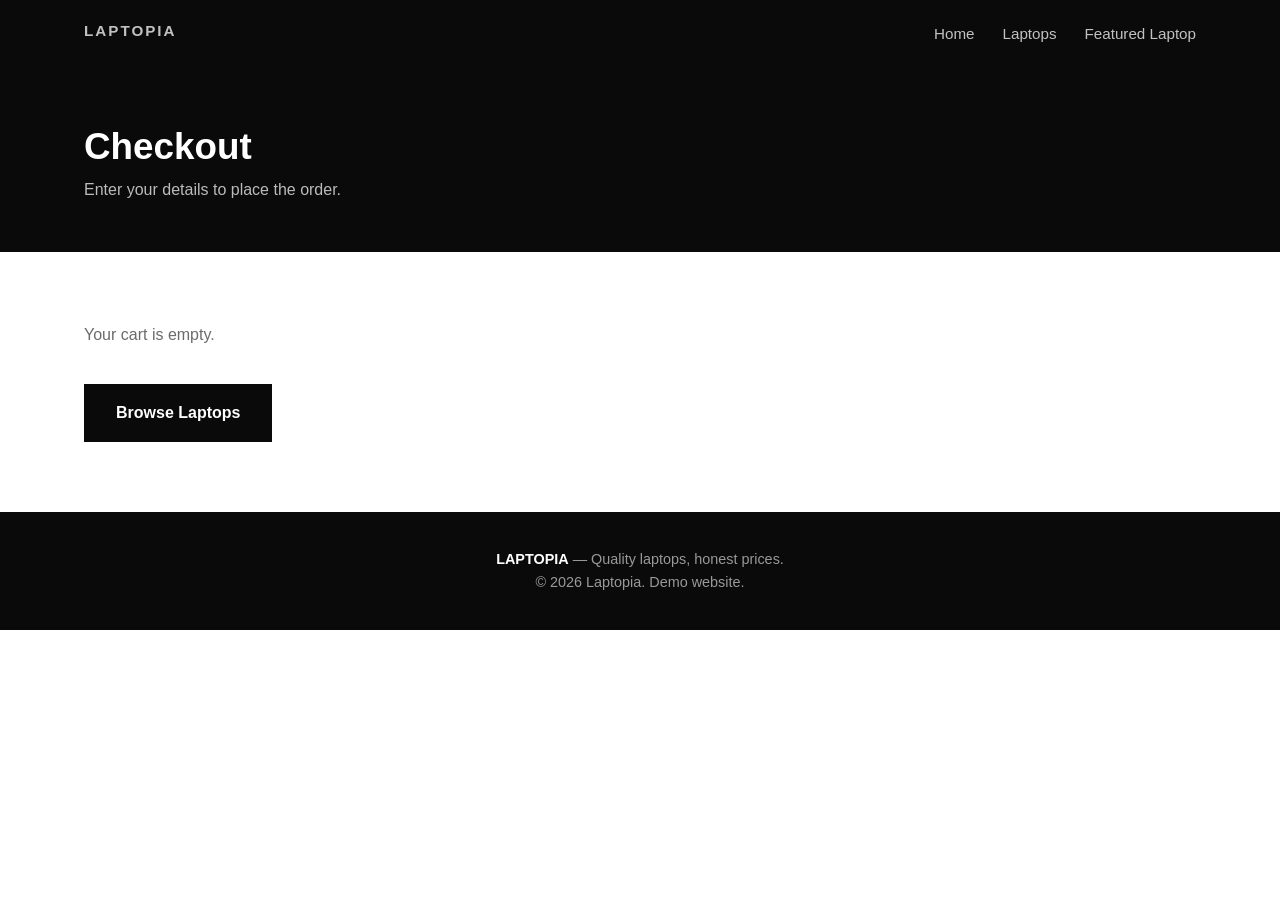
==== checkout.html @ 4bd12b3c "Add files via upload" ====
<!DOCTYPE html>
<html lang="en"><head>
<meta charset="UTF-8"><meta name="viewport" content="width=device-width, initial-scale=1">
<title>Checkout | Laptopia</title><link rel="stylesheet" href="css/style.css">
</head><body>
<div id="header"></div>
<div class="page-head"><div class="container"><h1>Checkout</h1><p>Enter your details to place the order.</p></div></div>

<section><div class="container" id="wrap"></div></section>
<div id="footer"></div>

<script src="js/products.js"></script>
<script>
renderLayout("");
const item = JSON.parse(localStorage.getItem("cart_item") || "null");
const wrap = document.getElementById("wrap");

if(!item){
  wrap.innerHTML = `<p class="sub">Your cart is empty.</p><a class="btn" href="products.html">Browse Laptops</a>`;
}else{
  const p = PRODUCTS.find(x=>x.id===item.id);
  const shipping = p.price*item.qty >= 500 ? 0 : 25;
  const total = p.price*item.qty + shipping;

  wrap.innerHTML = `<div class="checkout">
    <form id="orderForm">
      <h2>Delivery Details</h2>
      <div class="field"><label>Full Name</label><input name="name" required></div>
      <div class="row2">
        <div class="field"><label>Email</label><input type="email" name="email" required></div>
        <div class="field"><label>Phone</label><input type="tel" name="phone" required></div>
      </div>
      <div class="field"><label>Address</label><input name="address" required></div>
      <div class="row2">
        <div class="field"><label>City</label><input name="city" required></div>
        <div class="field"><label>Country</label><input name="country" required></div>
      </div>
      <div class="field"><label>Payment Method</label>
        <select name="payment"><option>Cash on Delivery</option><option>Bank Transfer</option></select></div>
      <div class="field"><label>Order Note (optional)</label><textarea name="note" rows="3"></textarea></div>
      <button class="btn" type="submit">Confirm Order</button>
    </form>

    <aside class="summary">
      <h2>Order Summary</h2>
      <img src="${p.image}" alt="${p.name}" onerror="this.onerror=null;this.src=FALLBACK">
      <div class="line"><span>${p.name} &times; ${item.qty}</span><span>${money(p.price*item.qty)}</span></div>
      <div class="line"><span>Shipping</span><span>${shipping ? money(shipping) : "Free"}</span></div>
      <div class="line total"><span>Total</span><span>${money(total)}</span></div>
    </aside>
  </div>`;

  document.getElementById("orderForm").addEventListener("submit", e=>{
    e.preventDefault();
    const f = Object.fromEntries(new FormData(e.target).entries());
    const order = {
      number: "LP-" + Date.now().toString().slice(-8),
      product: p.name, qty: item.qty, total, customer: f
    };
    localStorage.setItem("last_order", JSON.stringify(order));
    localStorage.removeItem("cart_item");
    location.href = "confirmation.html";
  });
}
</script>
</body></html>
---- css/style.css ----
:root{--black:#0a0a0a;--white:#fff;--gray:#f4f4f4;--mid:#6b6b6b;--line:#e5e5e5}
*{box-sizing:border-box;margin:0;padding:0}
body{font-family:Inter,Segoe UI,Arial,sans-serif;color:var(--black);background:var(--white);line-height:1.6}
a{color:inherit;text-decoration:none}
img{max-width:100%;display:block}
.container{max-width:1160px;margin:0 auto;padding:0 24px}

/* Header */
header{position:sticky;top:0;background:var(--black);color:var(--white);z-index:10}
.nav{display:flex;align-items:center;justify-content:space-between;height:68px}
.logo{font-weight:800;font-size:1.3rem;letter-spacing:2px}
.nav ul{list-style:none;display:flex;gap:28px}
.nav a{font-size:.95rem;opacity:.75;padding-bottom:4px;border-bottom:2px solid transparent}
.nav a:hover,.nav a.active{opacity:1;border-color:var(--white)}

/* Buttons */
.btn{display:inline-block;padding:14px 30px;background:var(--black);color:var(--white);border:2px solid var(--black);font-weight:600;cursor:pointer;font-size:1rem;transition:.2s}
.btn:hover{background:var(--white);color:var(--black)}
.btn.light{background:var(--white);color:var(--black);border-color:var(--white)}
.btn.light:hover{background:transparent;color:var(--white)}

/* Hero */
.hero{background:var(--black);color:var(--white)}
.hero .container{display:grid;grid-template-columns:1fr 1fr;gap:40px;align-items:center;padding-top:70px;padding-bottom:70px}
.hero h1{font-size:3rem;line-height:1.15;margin-bottom:18px}
.hero p{color:#bbb;margin-bottom:28px;max-width:460px}
.hero img{width:100%;height:380px;object-fit:cover;filter:grayscale(1)}

/* Sections */
section{padding:70px 0}
.alt{background:var(--gray)}
h2.title{font-size:2rem;margin-bottom:8px}
.sub{color:var(--mid);margin-bottom:36px}
.grid{display:grid;grid-template-columns:repeat(auto-fill,minmax(250px,1fr));gap:26px}
.cats{display:grid;grid-template-columns:repeat(4,1fr);gap:20px}
.cat{border:1px solid var(--line);padding:34px 20px;text-align:center;font-weight:600;background:var(--white);transition:.2s}
.cat:hover{background:var(--black);color:var(--white)}
.features{display:grid;grid-template-columns:repeat(3,1fr);gap:30px;text-align:center}
.features h3{margin-bottom:6px}.features p{color:var(--mid)}

/* Product card */
.card{border:1px solid var(--line);background:var(--white);transition:.2s;display:block}
.card:hover{border-color:var(--black);transform:translateY(-4px)}
.card img{height:200px;width:100%;object-fit:cover;background:var(--gray)}
.card .info{padding:18px}
.card small{color:var(--mid);text-transform:uppercase;letter-spacing:1px;font-size:.72rem}
.card h3{font-size:1.05rem;margin:4px 0}
.price{font-weight:800;font-size:1.15rem}

/* Page heading + filter */
.page-head{background:var(--black);color:var(--white);padding:50px 0}
.page-head h1{font-size:2.3rem}.page-head p{color:#bbb}
.filters{display:flex;gap:10px;flex-wrap:wrap;margin-bottom:34px}
.filters button{padding:9px 20px;border:1px solid var(--black);background:var(--white);cursor:pointer;font-size:.95rem}
.filters button.on,.filters button:hover{background:var(--black);color:var(--white)}

/* Single product */
.crumbs{color:var(--mid);font-size:.9rem;margin-bottom:26px}
.product{display:grid;grid-template-columns:1.1fr 1fr;gap:56px;align-items:start}
.product .main-img{width:100%;height:440px;object-fit:cover;background:var(--gray);border:1px solid var(--line)}
.product h1{font-size:2.2rem;margin:6px 0 10px}
.product .price{font-size:2rem;margin:14px 0}
.product p.desc{color:var(--mid);margin-bottom:24px}
.specs{width:100%;border-collapse:collapse;margin-bottom:28px}
.specs td{padding:12px 0;border-bottom:1px solid var(--line)}
.specs td:first-child{color:var(--mid);width:40%}

/* Footer */
footer{background:var(--black);color:#999;padding:36px 0;text-align:center;font-size:.9rem}
footer b{color:var(--white)}

@media(max-width:800px){
 .hero .container,.product{grid-template-columns:1fr}
 .hero h1{font-size:2.2rem}.cats{grid-template-columns:repeat(2,1fr)}.features{grid-template-columns:1fr}
 .nav ul{gap:16px}
}

/* Cart / Checkout / Confirmation */
.qty-row{margin-bottom:18px;display:flex;align-items:center;gap:12px}
.qty-row select{padding:10px 14px;border:1px solid var(--black);background:var(--white);font-size:1rem}
.checkout{display:grid;grid-template-columns:1.3fr 1fr;gap:48px;align-items:start}
.checkout h2{margin-bottom:18px;font-size:1.4rem}
.field{margin-bottom:16px}
.field label{display:block;font-size:.88rem;font-weight:600;margin-bottom:6px}
.field input,.field select,.field textarea{width:100%;padding:12px;border:1px solid #bbb;font-size:1rem;font-family:inherit;background:var(--white)}
.field input:focus,.field select:focus,.field textarea:focus{outline:2px solid var(--black);border-color:var(--black)}
.row2{display:grid;grid-template-columns:1fr 1fr;gap:16px}
.summary{border:1px solid var(--black);padding:26px;background:var(--gray)}
.summary img{height:160px;width:100%;object-fit:cover;margin-bottom:16px}
.summary .line{display:flex;justify-content:space-between;padding:10px 0;border-bottom:1px solid var(--line)}
.summary .total{font-weight:800;font-size:1.2rem;border-bottom:none}
.confirm{max-width:640px;margin:0 auto;text-align:center}
.tick{width:72px;height:72px;border-radius:50%;background:var(--black);color:var(--white);font-size:2.2rem;line-height:72px;margin:0 auto 22px}
.confirm .box{border:1px solid var(--line);padding:24px;margin:28px 0;text-align:left}
@media(max-width:800px){.checkout{grid-template-columns:1fr}.row2{grid-template-columns:1fr}}
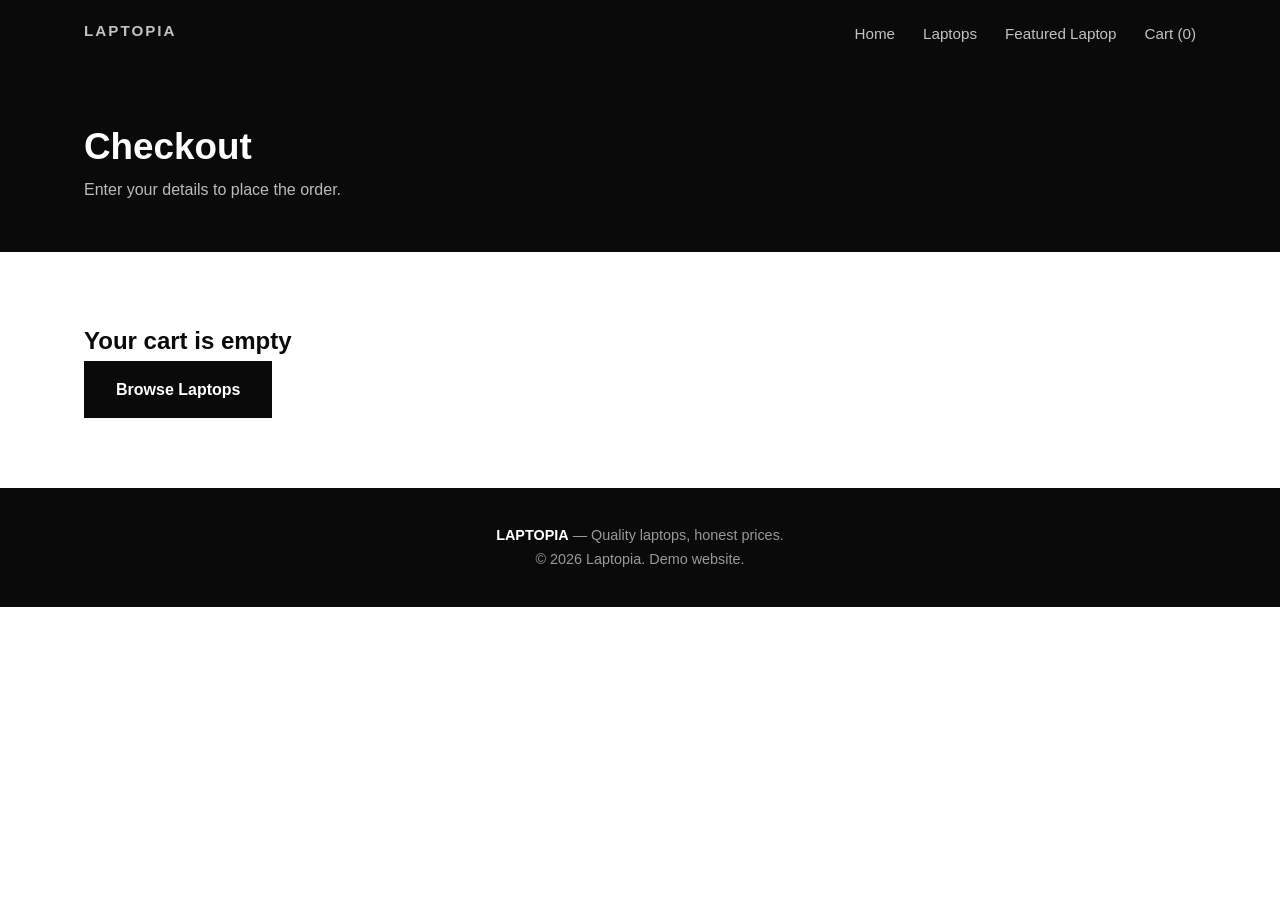
==== commit 35dbaa40: "Update checkout.html" ====
--- a/checkout.html
+++ b/checkout.html
@@ -1,66 +1,104 @@
 <!DOCTYPE html>
 <html lang="en"><head>
+
+<!-- Google Tag Manager -->
+<script>(function(w,d,s,l,i){w[l]=w[l]||[];w[l].push({'gtm.start':
+new Date().getTime(),event:'gtm.js'});var f=d.getElementsByTagName(s)[0],
+j=d.createElement(s),dl=l!='dataLayer'?'&l='+l:'';j.async=true;j.src=
+'https://www.googletagmanager.com/gtm.js?id='+i+dl;f.parentNode.insertBefore(j,f);
+})(window,document,'script','dataLayer','GTM-WD82LCK3');</script>
+<!-- End Google Tag Manager -->
+
 <meta charset="UTF-8"><meta name="viewport" content="width=device-width, initial-scale=1">
 <title>Checkout | Laptopia</title><link rel="stylesheet" href="css/style.css">
+<style>
+.co{display:grid;grid-template-columns:1.2fr 1fr;gap:48px;align-items:start}
+.co label{display:block;font-size:14px;font-weight:600;margin:16px 0 6px}
+.co input,.co select,.co textarea{width:100%;padding:12px;border:1px solid #ccc;font:inherit;box-sizing:border-box}
+.co .row{display:grid;grid-template-columns:1fr 1fr;gap:16px}
+.sum{background:#f3f3f3;border:1px solid #0a0a0a;padding:24px}
+.sum .ln{display:flex;justify-content:space-between;gap:12px;padding:12px 0;border-bottom:1px solid #ddd}
+.sum .tot{font-weight:800;font-size:20px;border:0}
+.sum button.rm{background:none;border:0;color:#b00;cursor:pointer;font:inherit;font-size:13px;padding:0}
+.sum img{width:100%;height:auto;display:block;margin-bottom:12px}
+@media(max-width:800px){.co{grid-template-columns:1fr}}
+</style>
 </head><body>
+
+<!-- Google Tag Manager (noscript) -->
+<noscript><iframe src="https://www.googletagmanager.com/ns.html?id=GTM-WD82LCK3"
+height="0" width="0" style="display:none;visibility:hidden"></iframe></noscript>
+<!-- End Google Tag Manager (noscript) -->
+
 <div id="header"></div>
 <div class="page-head"><div class="container"><h1>Checkout</h1><p>Enter your details to place the order.</p></div></div>
+<section><div class="container">
+  <div id="empty" style="display:none"><h2>Your cart is empty</h2><p><a class="btn" href="products.html">Browse Laptops</a></p></div>
+  <div class="co" id="co">
+    <form id="form" novalidate>
+      <h2>Delivery Details</h2>
+      <label>Full Name</label><input name="name" required>
+      <div class="row"><div><label>Email</label><input name="email" type="email" required></div>
+      <div><label>Phone</label><input name="phone" required></div></div>
+      <label>Address</label><input name="address" required>
+      <div class="row"><div><label>City</label><input name="city" required></div>
+      <div><label>Country</label><input name="country" required></div></div>
+      <label>Payment Method</label>
+      <select name="payment"><option>Cash on Delivery</option><option>Bank Transfer</option><option>Credit Card</option></select>
+      <label>Order Note (optional)</label><textarea name="note" rows="3"></textarea>
+      <p><button class="btn" type="submit" style="border:0;cursor:pointer;font:inherit;font-weight:700;margin-top:20px">Place Order</button></p>
+    </form>
+    <div class="sum" id="sum"></div>
+  </div>
+</div></section>
+<div id="footer"></div>
+<script src="js/products.js"></script>
+<script src="js/cart.js"></script>
+<script>
+renderLayout("checkout");
+function draw(){
+  const lines = Cart.lines();
+  document.getElementById("co").style.display = lines.length ? "" : "none";
+  document.getElementById("empty").style.display = lines.length ? "none" : "";
+  document.getElementById("sum").innerHTML = "<h2>Order Summary</h2>" +
+    lines.map(l=>`<div><img src="${l.p.image}" alt="" onerror="this.onerror=null;this.src=FALLBACK"></div>
+      <div class="ln"><span>${LP.esc(l.p.name)} × ${l.qty}<br><button class="rm" data-id="${l.p.id}">Remove</button></span><span>${LP.fmt(l.p.price*l.qty)}</span></div>`).join("") +
+    `<div class="ln"><span>Shipping</span><span>Free</span></div>
+     <div class="ln tot"><span>Total</span><span>${LP.fmt(Cart.total())}</span></div>`;
+}
+draw();
 
-<section><div class="container" id="wrap"></div></section>
-<div id="footer"></div>
+// GA4: begin_checkout (once, only if cart has items)
+(function(){
+  const lines = Cart.lines();
+  if (lines.length) LP.push("begin_checkout", { currency:"USD", value:Cart.total(), items:lines.map(l=>LP.gaItem(l.p,l.qty)) });
+})();
 
-<script src="js/products.js"></script>
-<script>
-renderLayout("");
-const item = JSON.parse(localStorage.getItem("cart_item") || "null");
-const wrap = document.getElementById("wrap");
+document.getElementById("sum").addEventListener("click", function(e){
+  const id = e.target.getAttribute && e.target.getAttribute("data-id");
+  if (id) { Cart.remove(+id); draw(); }
+});
 
-if(!item){
-  wrap.innerHTML = `<p class="sub">Your cart is empty.</p><a class="btn" href="products.html">Browse Laptops</a>`;
-}else{
-  const p = PRODUCTS.find(x=>x.id===item.id);
-  const shipping = p.price*item.qty >= 500 ? 0 : 25;
-  const total = p.price*item.qty + shipping;
+document.getElementById("form").addEventListener("submit", function(e){
+  e.preventDefault();
+  const f = e.target;
+  if (!f.checkValidity()) { f.reportValidity(); return; }
+  const lines = Cart.lines();
+  if (!lines.length) return;
+  const d = Object.fromEntries(new FormData(f).entries());
 
-  wrap.innerHTML = `<div class="checkout">
-    <form id="orderForm">
-      <h2>Delivery Details</h2>
-      <div class="field"><label>Full Name</label><input name="name" required></div>
-      <div class="row2">
-        <div class="field"><label>Email</label><input type="email" name="email" required></div>
-        <div class="field"><label>Phone</label><input type="tel" name="phone" required></div>
-      </div>
-      <div class="field"><label>Address</label><input name="address" required></div>
-      <div class="row2">
-        <div class="field"><label>City</label><input name="city" required></div>
-        <div class="field"><label>Country</label><input name="country" required></div>
-      </div>
-      <div class="field"><label>Payment Method</label>
-        <select name="payment"><option>Cash on Delivery</option><option>Bank Transfer</option></select></div>
-      <div class="field"><label>Order Note (optional)</label><textarea name="note" rows="3"></textarea></div>
-      <button class="btn" type="submit">Confirm Order</button>
-    </form>
+  // GA4: add_payment_info (no personal data sent)
+  LP.push("add_payment_info", { currency:"USD", value:Cart.total(), payment_type:d.payment, items:lines.map(l=>LP.gaItem(l.p,l.qty)) });
 
-    <aside class="summary">
-      <h2>Order Summary</h2>
-      <img src="${p.image}" alt="${p.name}" onerror="this.onerror=null;this.src=FALLBACK">
-      <div class="line"><span>${p.name} &times; ${item.qty}</span><span>${money(p.price*item.qty)}</span></div>
-      <div class="line"><span>Shipping</span><span>${shipping ? money(shipping) : "Free"}</span></div>
-      <div class="line total"><span>Total</span><span>${money(total)}</span></div>
-    </aside>
-  </div>`;
-
-  document.getElementById("orderForm").addEventListener("submit", e=>{
-    e.preventDefault();
-    const f = Object.fromEntries(new FormData(e.target).entries());
-    const order = {
-      number: "LP-" + Date.now().toString().slice(-8),
-      product: p.name, qty: item.qty, total, customer: f
-    };
-    localStorage.setItem("last_order", JSON.stringify(order));
-    localStorage.removeItem("cart_item");
-    location.href = "confirmation.html";
-  });
-}
+  const order = {
+    id: "LP-" + Math.floor(10000000 + Math.random()*90000000),
+    items: lines.map(l=>LP.gaItem(l.p,l.qty)),
+    total: Cart.total(), name: d.name, email: d.email,
+    address: d.address, city: d.city, country: d.country, payment: d.payment, tracked: false
+  };
+  LP.write(LP.OKEY, order);
+  Cart.clear();
+  setTimeout(function(){ location.href = "confirmation.html"; }, 300);
+});
 </script>
 </body></html>
